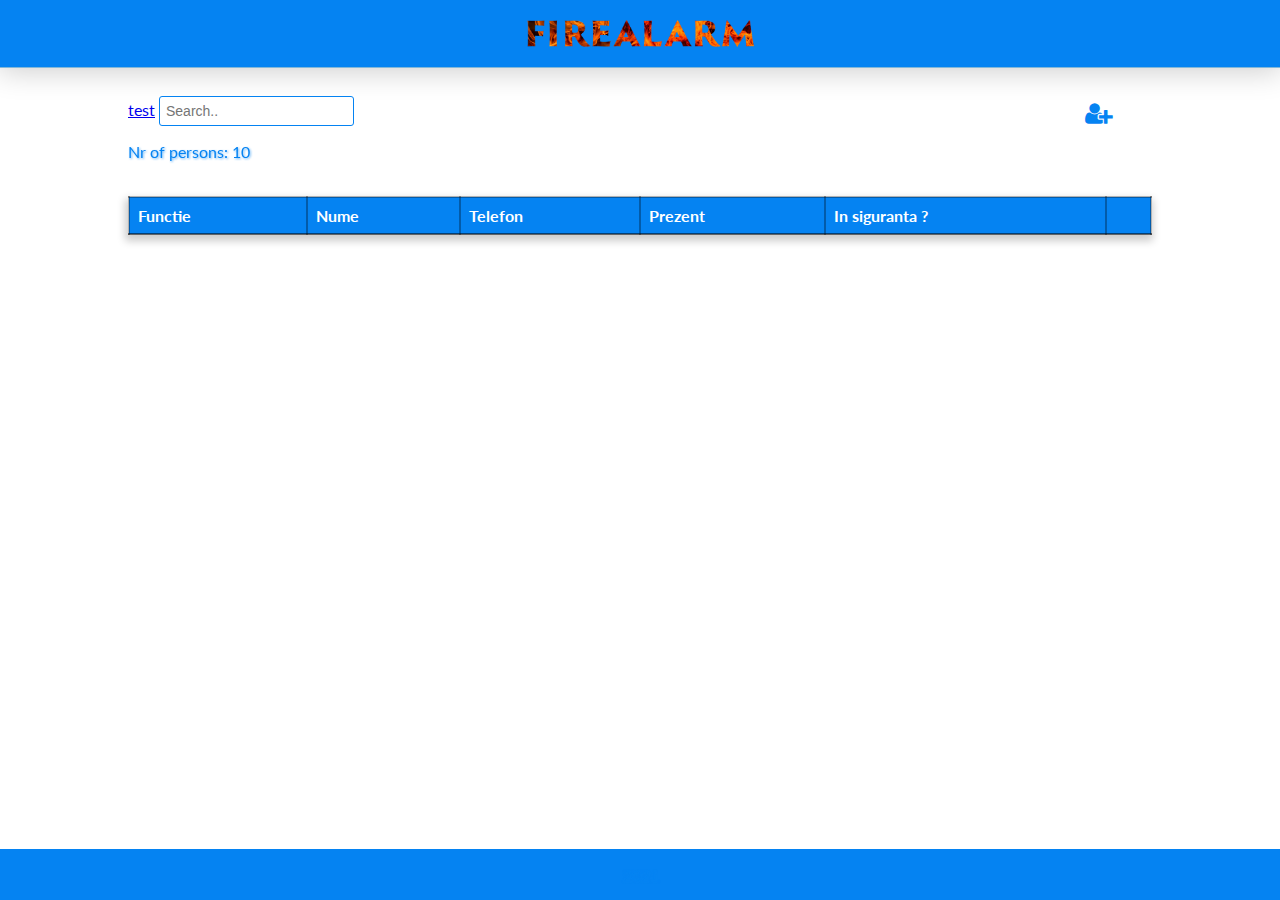
==== index.html @ dd8d83bd "only one field for name instead of two" ====
<!DOCTYPE html>
<html lang="en">
<head>
    <link rel="preconnect" href="https://fonts.gstatic.com">
<link href="https://fonts.googleapis.com/css2?family=Lato:ital,wght@0,100;0,300;0,400;0,700;0,900;1,100;1,300;1,400;1,700;1,900&display=swap" rel="stylesheet"> 
    <link rel="preconnect" href="https://fonts.gstatic.com">
<link href="https://fonts.googleapis.com/css2?family=Roboto:ital,wght@0,100;0,300;0,400;0,500;0,700;0,900;1,100;1,300;1,400;1,500;1,700;1,900&display=swap" rel="stylesheet"> 
    <link rel="stylesheet" href="style.css">
    <link rel="stylesheet" href="https://cdnjs.cloudflare.com/ajax/libs/font-awesome/4.7.0/css/font-awesome.min.css">
    <meta charset="UTF-8">
    <meta name="viewport" content="width=device-width, initial-scale=1.0">
    <title>Fire Alarm</title>
</head>
<body>
   
<header id="header-container">
    <img src="firealarm.png" alt="">        
</header>

<div id="topnav">
   
    <a href="prezent.html?id=30">test</a>
   <input id="search" type="text" placeholder="Search.." id="search">
          
    <div class="topbuttons">
        <a class="btn popupHandler"><i class="fa fa-user-plus"></i></a>
    </div>
    <p id="numberOfPersons">Nr of persons: <span> 10</span></p>    
</div>

<article id="main-container">
    <table id="statusList">
        <thead>
            <tr>    
                <th>Functie</th>
                <th>Nume</th>   
                <th>Telefon</th>              
                <th class="present-cell">Prezent</th>
                <th class="safe-cell">In siguranta ?</th>
                <th></th>                
            </tr>
        </thead> 
            <tbody></tbody>
        <tfoot>
            <tr>
               &nbsp;
            </tr>
        </tfoot>
    </table>

    <div id="popupContainer" class="hidden">
        <div id="popUp">
           <form action="">
            <p id="popUpHeader">text</p> 
            
            <select name='functie'>
                <option value="Supervisor">Supervisor</option>
                <option value="Resp Extinctor">Resp Extinctor</option>  
                <option  value="NoN" selected>NoN</option>  
            </select>
            <input required type='text' placeholder="Type Full Name" name='fullName' />
            <input required type='tel' placeholder="Type Phone" name='telefon' pattern="[0-9]{3}-[0-9]{9}" 
            minlength="4" maxlength="10" size="10"/>
            <button type="submit" id="saveBtn">Save</button>
            <button id="closePopup" class="popupHandler">X</button>
        </form>
        </div>
    </div>
    
    
</article>

<footer class="footer">
    <p>2021</p>
</footer>
    <script src="functions.js" ></script>
</body>
</html>
---- style.css ----
body{
    background-color: #fff;
    margin:0;
    font-family: 'Lato', sans-serif;
    }

a,button {
    cursor: pointer;
    transition: all 0.2s;
    -moz-transition: all 0.2s;
    -webkit-transition: all 0.2s;
}

a:hover {
    opacity: 0.6;   
}  
button:hover {
    opacity: 0.6;   
}  

#main-container {
    width:80%;
    display: block;
     margin: auto;
}

#statusList {
    border-collapse: collapse;
    width: 100%;
    box-shadow: -1px 5px 8px 2px rgba(0,0,0, .2);
}

#statusList th, td {
    text-align: left;
    padding: 8px;
    border:2px solid rgba(0,0,0,0.3);
}  

#statusList th, td a {
    font-size:16px!important;
    margin:auto 10px;
    text-decoration: none;
}

#statusList th, tfoot {
    background-color:#0583F2 ;
    color: #fff;
}


.is-not-safe{
    background-color:#D90404;
    color:#fff;
    font-weight: bold;;
}

.is-safe{
    background-color:rgba(119,255,46, 0.8);
    color:#1b1c1b;
    
}

#header-container {
overflow: hidden;
background-color: transparent;
border-bottom:solid 1px #82B8D9;
padding: 0;
background-color:#0583F2;
box-shadow: 0px 1px 30px 2px rgba(0,0,0, .2);
}

#header-container img {
    display: block;
    width: 240px;
    margin:16px auto;
    
}

#search{
padding: 6px;
margin-top: 8px;
font-size: 14px;
border: none;
border: solid 1px #0583F2;
border-radius: 3px;
}

#number-of-persons {
    margin:20px auto 0;
}

.footer {    
    position: fixed;
    left: 0;
    bottom: 0;
    width: 100%;
    background-color: #0583F2;
    color: #fff;
    text-align: center;
}

.btn {
    font-size:24px;
    color:#0583F2;
    padding:10px;
  }

  .topbuttons {
    float: right;
    margin-right: 30px;
    margin-top: 10px;
    margin-bottom: 17px ;
  }

  #topnav {
      width:80%;
      margin:20px auto 0;
      height:auto;
      overflow: hidden;
  }

  .mainContP {
    width:100%;
    height:100vh;    
  }

  .centerMe {
    width:400px;
    height:auto;
    max-height:300px;
    margin:10% auto 0;
    text-align: center;
  }

  .centerMe h1,p {
      color:#0583F2;
      filter: drop-shadow(1px 1px 1px rgba(5,131,242,0.6))
  }

  .centerMe #prezentBtn {
      width:150px;
      height:150px;
      margin-top:30px;
      border-radius: 50%;
      box-shadow: 0px 10px 20px rgba(119,255,46, 0.8);
      border:none;
      background-color: rgba(119,255,46, 1)

  }

  .centerMe #Nume {
      margin-bottom:0;
  }

  .centerMe #resp {
      margin-top:0;
  }

  /*pop-up container*/

  #popupContainer {
      position:fixed;
      top:0%;
      right:0;
      width:100%;
      height:100%;
      background-color:rgba(0,0,0, .52);
      overflow: hidden;
      transition: ease-in-out .36s;
      opacity: 1;
  }

  #popupContainer.hidden {
    height:0;
    opacity:0.5;
  }

  #popUp {
      position: absolute;
      top:50%;
      left:50%;
      margin:-150px 0 0 -150px;
      width:300px;
      height:auto;
      background-color:#fff;
      box-shadow: 0px 1px 30px 2px rgba(0,0,0, .2);
      overflow: hidden;
      transition: ease-in-out .36s;
  }

  #popUp input,select {
      display: block;
      width:80%;
      margin:10px auto 0;
      padding:6px;
  }

 
  #popUp #saveBtn {
      display:block;
      width:100px;
      margin:20px auto;
      padding:6px;
  }

  #popUpHeader {
      padding:10px 0;
      margin:0;
      text-align: center;
      font-size:24px;
      font-weight: bold;
      color:#fff;
      background-color:#0583F2;
  }

  #closePopup {
      position: absolute;
      top:0;
      right:0;
      margin:0;
  }
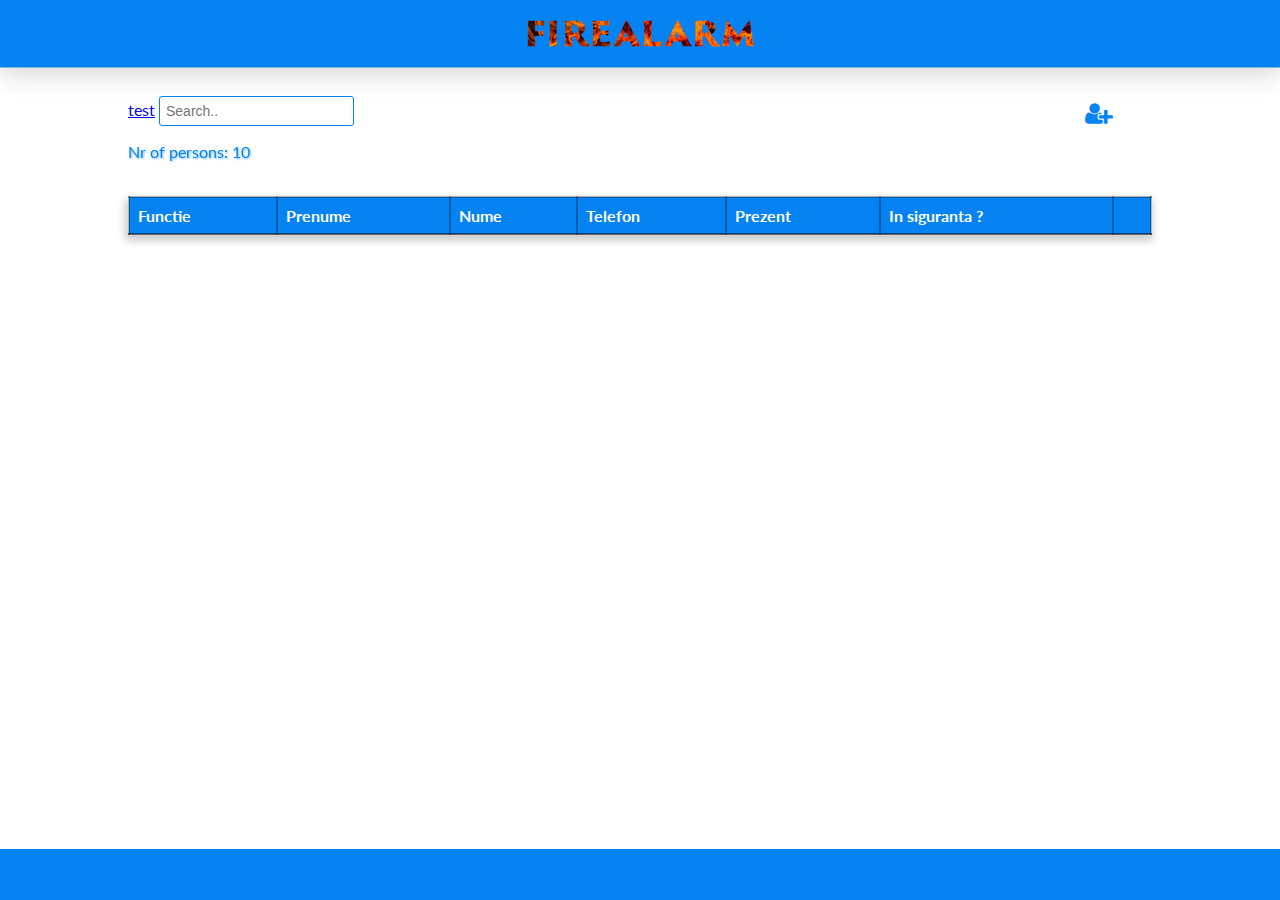
==== commit 69ec6d01: "Revert "only one field for name instead of two"" ====
--- a/index.html
+++ b/index.html
@@ -33,6 +33,7 @@
         <thead>
             <tr>    
                 <th>Functie</th>
+                <th>Prenume</th>
                 <th>Nume</th>   
                 <th>Telefon</th>              
                 <th class="present-cell">Prezent</th>
@@ -58,7 +59,8 @@
                 <option value="Resp Extinctor">Resp Extinctor</option>  
                 <option  value="NoN" selected>NoN</option>  
             </select>
-            <input required type='text' placeholder="Type Full Name" name='fullName' />
+            <input required type='text' placeholder="Type Full Name" name='firstName' />
+            <input required type='text' placeholder="Type Full Name" name='lastName' />
             <input required type='tel' placeholder="Type Phone" name='telefon' pattern="[0-9]{3}-[0-9]{9}" 
             minlength="4" maxlength="10" size="10"/>
             <button type="submit" id="saveBtn">Save</button>
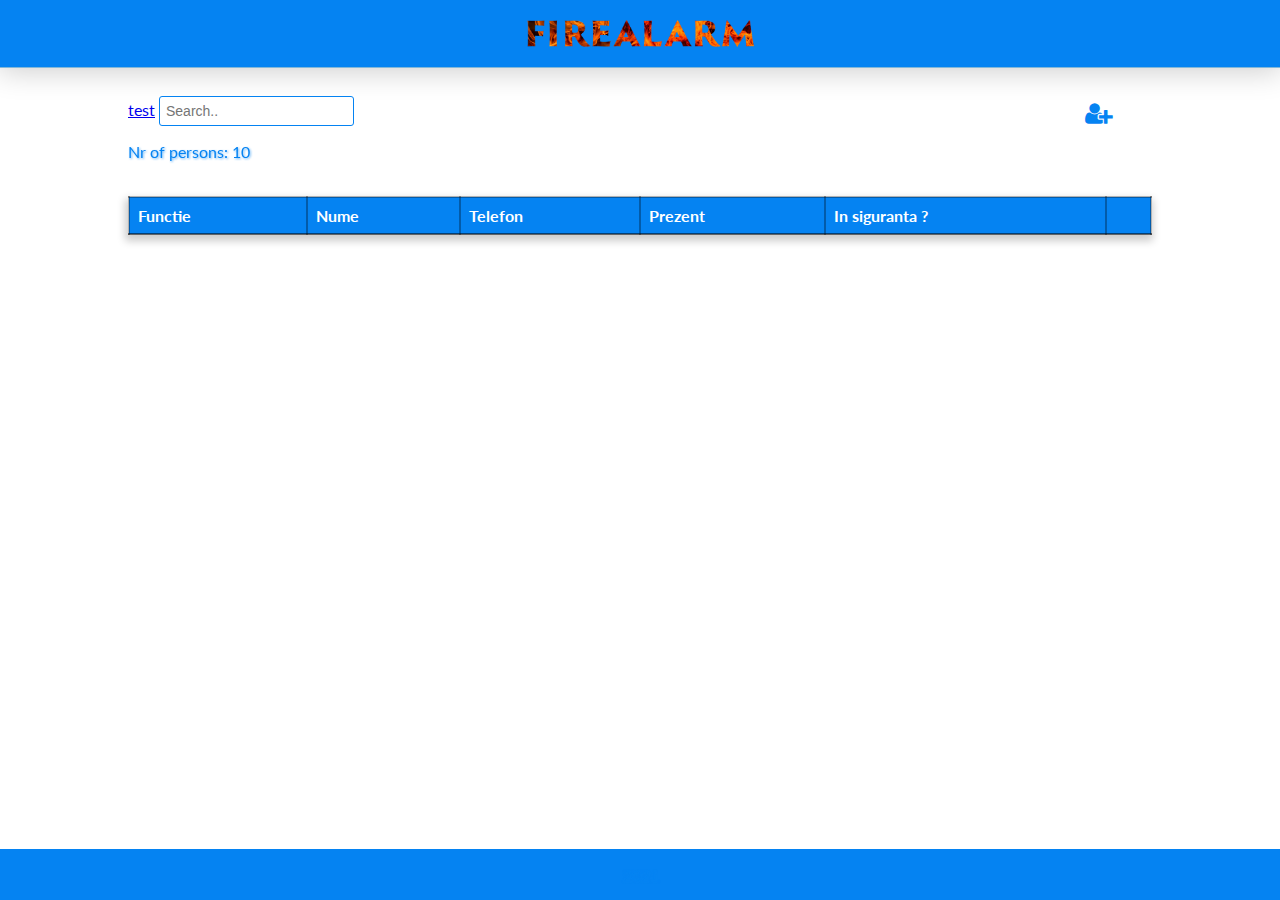
==== commit 283677be: "added supervisor page" ====
--- a/index.html
+++ b/index.html
@@ -9,7 +9,7 @@
     <link rel="stylesheet" href="https://cdnjs.cloudflare.com/ajax/libs/font-awesome/4.7.0/css/font-awesome.min.css">
     <meta charset="UTF-8">
     <meta name="viewport" content="width=device-width, initial-scale=1.0">
-    <title>Fire Alarm</title>
+    <title>Fire Alarm | Admin</title>
 </head>
 <body>
    
@@ -33,8 +33,7 @@
         <thead>
             <tr>    
                 <th>Functie</th>
-                <th>Prenume</th>
-                <th>Nume</th>   
+                <th>Nume</th> 
                 <th>Telefon</th>              
                 <th class="present-cell">Prezent</th>
                 <th class="safe-cell">In siguranta ?</th>
--- a/style.css
+++ b/style.css
@@ -56,8 +56,11 @@
 
 .is-safe{
     background-color:rgba(119,255,46, 0.8);
-    color:#1b1c1b;
-    
+    color:#1b1c1b;  
+}
+
+.display-none {
+    display: none;
 }
 
 #header-container {
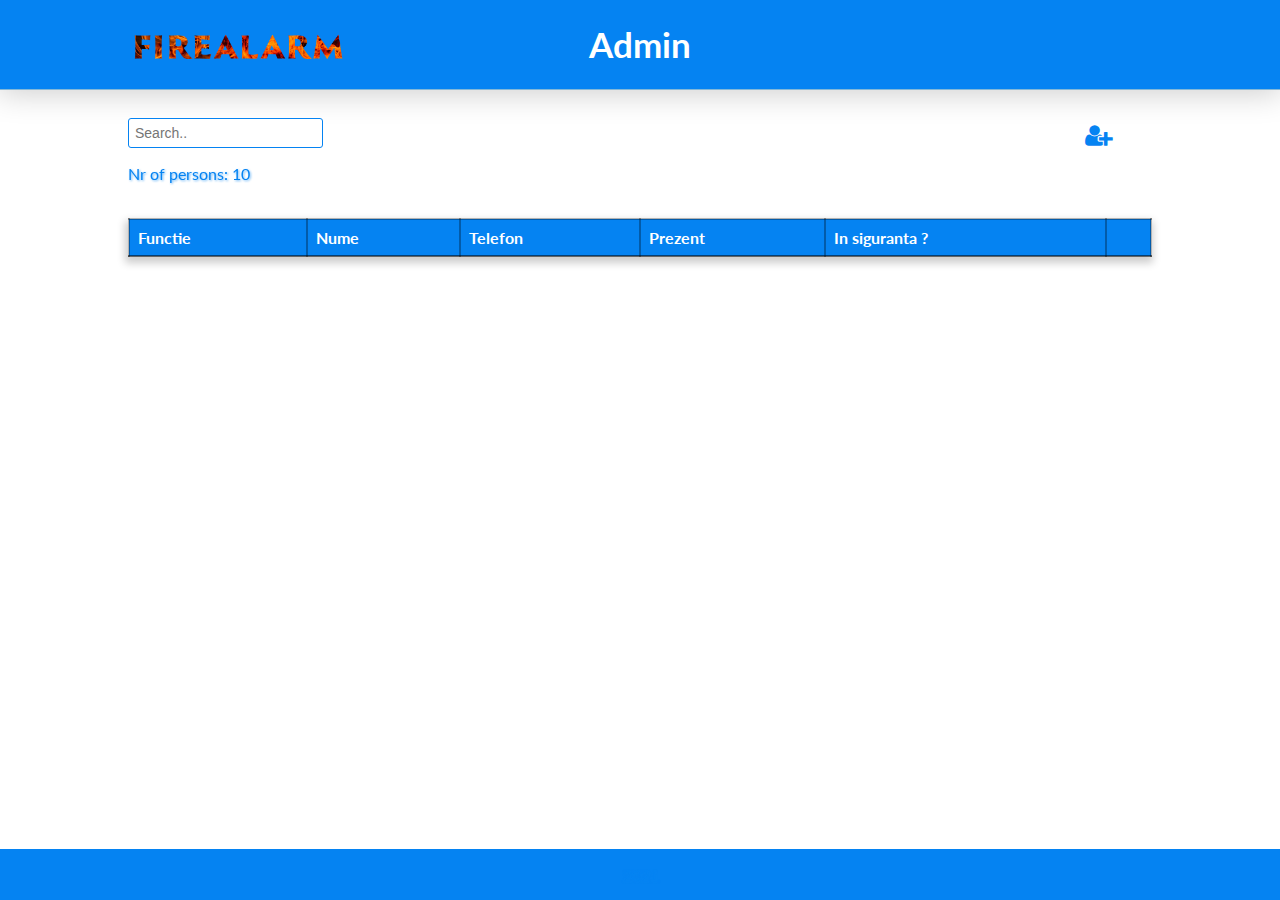
==== commit 5b692c8f: "added countdown" ====
--- a/index.html
+++ b/index.html
@@ -14,16 +14,18 @@
 <body>
    
 <header id="header-container">
-    <img src="firealarm.png" alt="">        
+    <div class="center-cont">
+        <img src="firealarm.png" alt="">      
+        <h1 class="titlu-de-pagina">Admin</h1>  
+    </div>
 </header>
 
-<div id="topnav">
-   
-    <a href="prezent.html?id=30">test</a>
+<div id="topnav">  
    <input id="search" type="text" placeholder="Search.." id="search">
           
     <div class="topbuttons">
         <a class="btn popupHandler"><i class="fa fa-user-plus"></i></a>
+        
     </div>
     <p id="numberOfPersons">Nr of persons: <span> 10</span></p>    
 </div>
@@ -40,7 +42,7 @@
                 <th></th>                
             </tr>
         </thead> 
-            <tbody></tbody>
+        <tbody ></tbody>
         <tfoot>
             <tr>
                &nbsp;
--- a/style.css
+++ b/style.css
@@ -2,6 +2,9 @@
     background-color: #fff;
     margin:0;
     font-family: 'Lato', sans-serif;
+    transition: all 0.2s;
+    -moz-transition: all 0.2s;
+    -webkit-transition: all 0.2s;
     }
 
 a,button {
@@ -28,6 +31,7 @@
     border-collapse: collapse;
     width: 100%;
     box-shadow: -1px 5px 8px 2px rgba(0,0,0, .2);
+    max-height: 100%;
 }
 
 #statusList th, td {
@@ -73,9 +77,10 @@
 }
 
 #header-container img {
-    display: block;
-    width: 240px;
-    margin:16px auto;
+    position:absolute;
+    display: block;
+    width: 220px;
+    margin:8px 0;
     
 }
 
@@ -86,6 +91,19 @@
 border: none;
 border: solid 1px #0583F2;
 border-radius: 3px;
+}
+
+.center-cont {
+    width: 80%;
+    display: block;
+    margin: auto
+}
+
+.titlu-de-pagina {
+    display: block;
+    text-align: center;
+    font-size:35px;
+    color:#fff;
 }
 
 #number-of-persons {
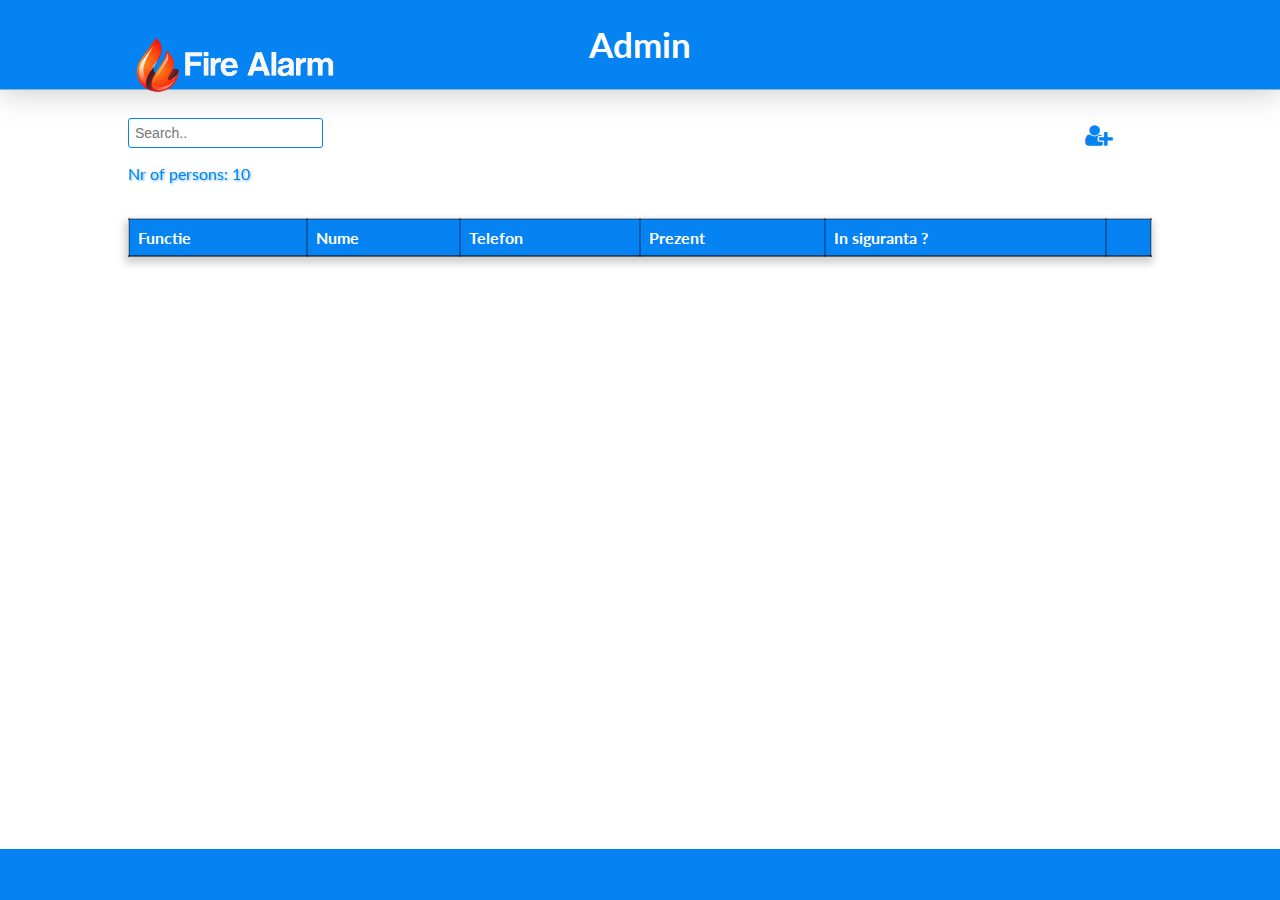
==== commit 35c42d39: "logo" ====
--- a/index.html
+++ b/index.html
@@ -15,7 +15,7 @@
    
 <header id="header-container">
     <div class="center-cont">
-        <img src="firealarm.png" alt="">      
+        <img src="img/Fire-Alarm--ALB-2.png" alt="">      
         <h1 class="titlu-de-pagina">Admin</h1>  
     </div>
 </header>
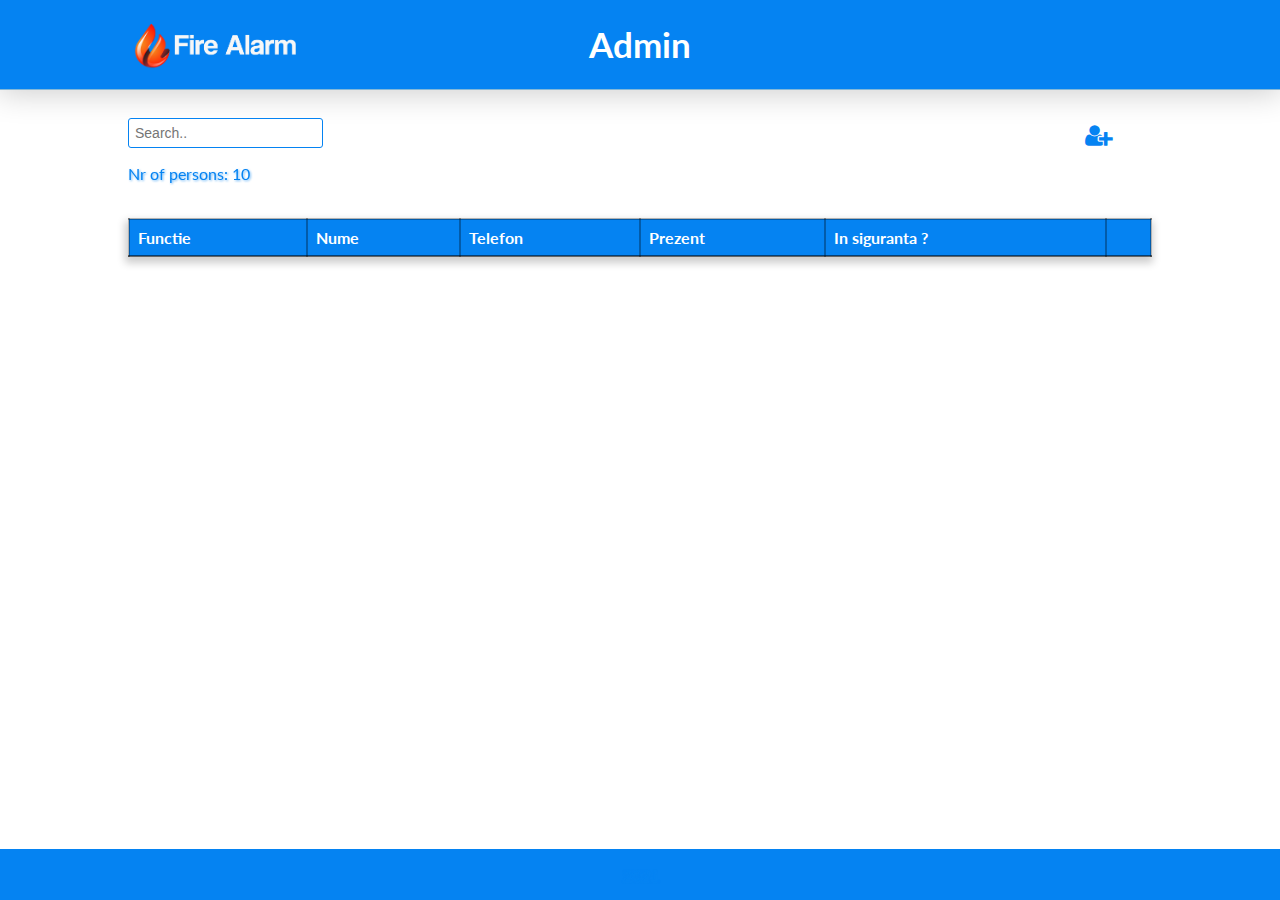
==== commit 2062e352: "countdown works with effect" ====
--- a/index.html
+++ b/index.html
@@ -1,6 +1,7 @@
 <!DOCTYPE html>
 <html lang="en">
 <head>
+    <link rel="shortcut icon" href="img/favicon.png" type="image/x-icon">
     <link rel="preconnect" href="https://fonts.gstatic.com">
 <link href="https://fonts.googleapis.com/css2?family=Lato:ital,wght@0,100;0,300;0,400;0,700;0,900;1,100;1,300;1,400;1,700;1,900&display=swap" rel="stylesheet"> 
     <link rel="preconnect" href="https://fonts.gstatic.com">
@@ -25,7 +26,6 @@
           
     <div class="topbuttons">
         <a class="btn popupHandler"><i class="fa fa-user-plus"></i></a>
-        
     </div>
     <p id="numberOfPersons">Nr of persons: <span> 10</span></p>    
 </div>
--- a/style.css
+++ b/style.css
@@ -5,6 +5,7 @@
     transition: all 0.2s;
     -moz-transition: all 0.2s;
     -webkit-transition: all 0.2s;
+    min-height: 100vh;
     }
 
 a,button {
@@ -77,11 +78,11 @@
 }
 
 #header-container img {
-    position:absolute;
-    display: block;
-    width: 220px;
-    margin:8px 0;
-    
+    position: absolute;
+    display: block;
+    width: 180px;
+    margin: 0px 0;
+    top: 18px;
 }
 
 #search{
@@ -108,6 +109,32 @@
 
 #number-of-persons {
     margin:20px auto 0;
+}
+
+#fireAlarmTestBtn {
+    display: block;
+    position:absolute;
+    top:50%;
+    right:0;
+    width:120px;
+    height:30px;
+    margin-top:-15px;
+    font-size:12px;
+    font-weight: bold;
+    background-color:rgb(5,131,242);
+    color:#fff;
+    border:0;
+    box-shadow: 0px 1px 2px rgba(5,131,242, 0.8);
+}
+
+#countdownContainer {
+    display: none;
+    position:absolute;
+    top: -38px;
+    right:0;
+    width:140px;
+    font-size:50px;
+    text-align: right;
 }
 
 .footer {    
@@ -134,6 +161,7 @@
   }
 
   #topnav {
+      position:relative;
       width:80%;
       margin:20px auto 0;
       height:auto;
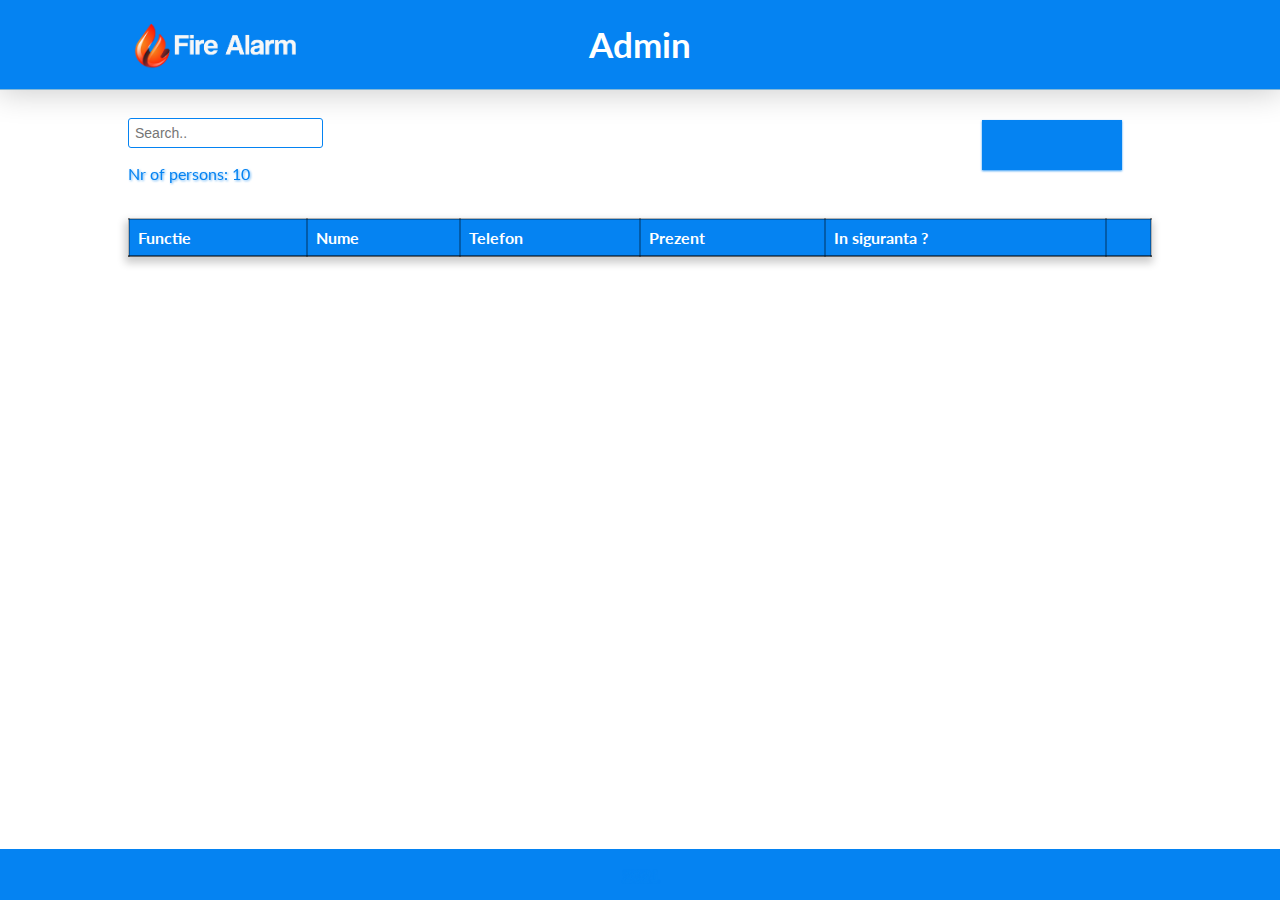
==== commit 58f7a678: "countdown fully functional + popup" ====
--- a/index.html
+++ b/index.html
@@ -64,7 +64,7 @@
             <input required type='text' placeholder="Type Full Name" name='lastName' />
             <input required type='tel' placeholder="Type Phone" name='telefon' pattern="[0-9]{3}-[0-9]{9}" 
             minlength="4" maxlength="10" size="10"/>
-            <button type="submit" id="saveBtn">Save</button>
+            <button type="submit" id="saveBtn" class="btn">Save</button>
             <button id="closePopup" class="popupHandler">X</button>
         </form>
         </div>
--- a/style.css
+++ b/style.css
@@ -111,6 +111,18 @@
     margin:20px auto 0;
 }
 
+.btn {
+    display: block;
+    width:120px;
+    height:30px;
+    font-size:12px;
+    font-weight: bold;
+    background-color:rgb(5,131,242);
+    color:#fff;
+    border:0;
+    box-shadow: 0px 1px 2px rgba(5,131,242, 0.8);
+}
+
 #fireAlarmTestBtn {
     display: block;
     position:absolute;
@@ -193,7 +205,9 @@
       border-radius: 50%;
       box-shadow: 0px 10px 20px rgba(119,255,46, 0.8);
       border:none;
-      background-color: rgba(119,255,46, 1)
+      background-color: rgba(119,255,46, 1);
+      font-size:24px;
+      color:#fff;
 
   }
 
@@ -217,6 +231,7 @@
       overflow: hidden;
       transition: ease-in-out .36s;
       opacity: 1;
+      z-index:99;
   }
 
   #popupContainer.hidden {
@@ -267,4 +282,12 @@
       top:0;
       right:0;
       margin:0;
-  }+  }
+
+  #resultsTitle  {
+    text-align: center!important;
+  }
+
+  #results {
+    text-align: center;
+}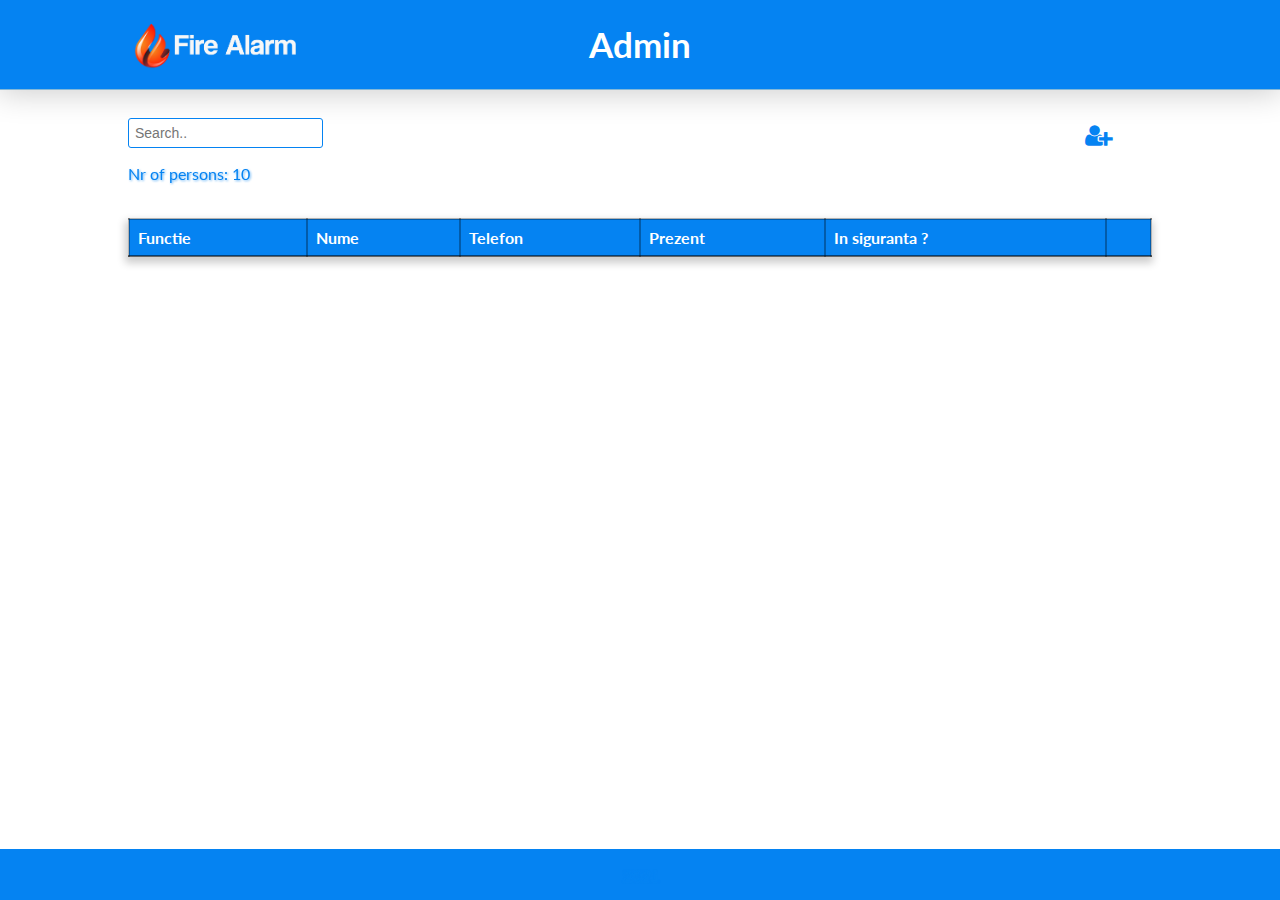
==== commit 48744a0e: "now the table orders by is safe and prezent" ====
--- a/index.html
+++ b/index.html
@@ -25,7 +25,7 @@
    <input id="search" type="text" placeholder="Search.." id="search">
           
     <div class="topbuttons">
-        <a class="btn popupHandler"><i class="fa fa-user-plus"></i></a>
+        <a class="popupHandler btn"><i class="fa fa-user-plus"></i></a>
     </div>
     <p id="numberOfPersons">Nr of persons: <span> 10</span></p>    
 </div>
--- a/style.css
+++ b/style.css
@@ -64,6 +64,10 @@
     color:#1b1c1b;  
 }
 
+.absent {
+    background-color:#fce9a2;
+}
+
 .display-none {
     display: none;
 }
@@ -109,18 +113,6 @@
 
 #number-of-persons {
     margin:20px auto 0;
-}
-
-.btn {
-    display: block;
-    width:120px;
-    height:30px;
-    font-size:12px;
-    font-weight: bold;
-    background-color:rgb(5,131,242);
-    color:#fff;
-    border:0;
-    box-shadow: 0px 1px 2px rgba(5,131,242, 0.8);
 }
 
 #fireAlarmTestBtn {
